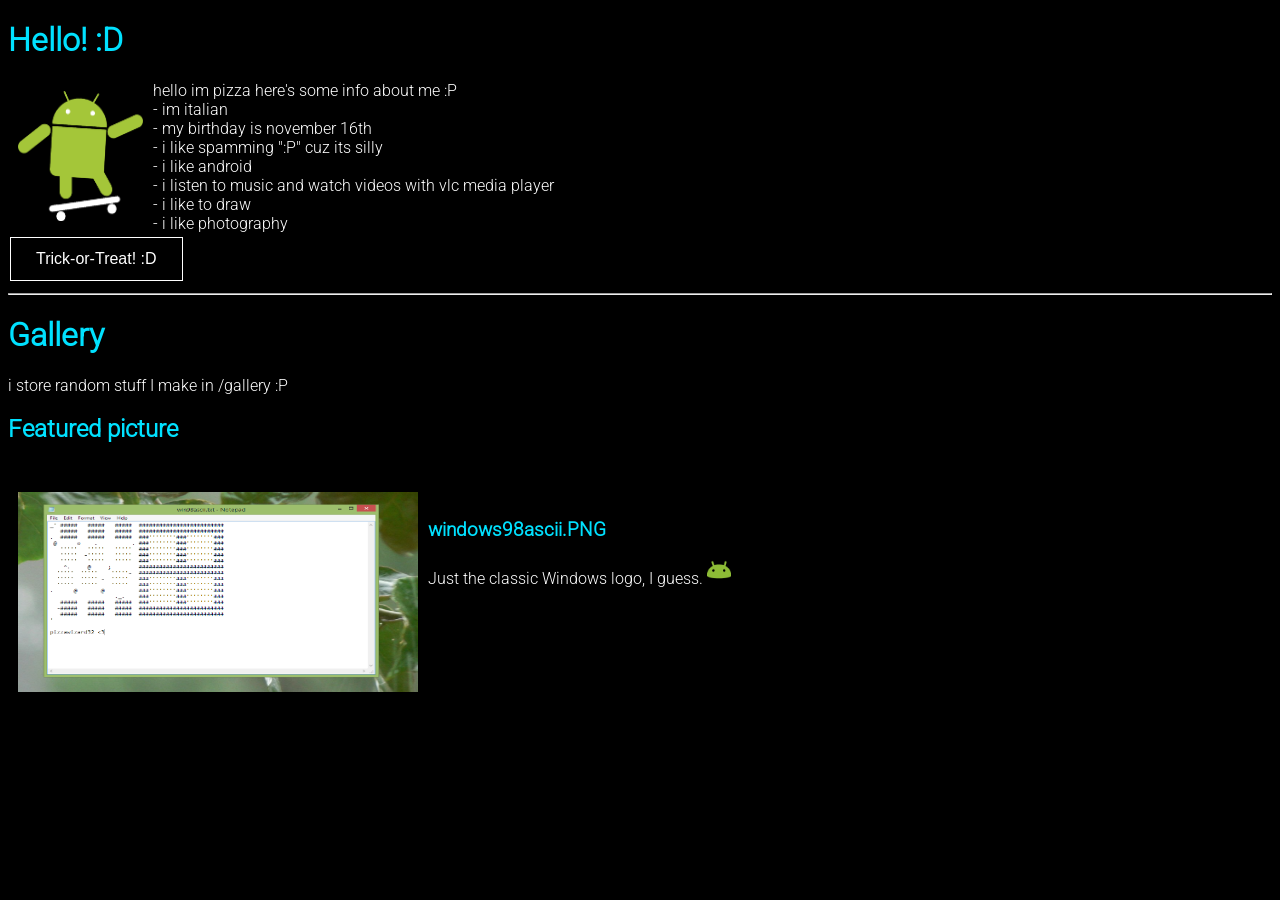
==== index.html @ 786ac980 "Update index.html" ====
<!DOCTYPE html>
<html lang="en">
<head>
<meta charset="UTF-8">
<meta name="description" content="best website of all time">
<meta name="keywords" content="pizza,software,art">
<meta name="author" content="pizzawizard32">
<meta name="viewport" content="width=device-width, initial-scale=1.0">
<title>pizza</title>
<link rel="icon" href="pfp.jpg">
<style>
@font-face {
    font-family: Roboto;
    font-size: 21px;
    src: url(Roboto/Roboto-Light.ttf);
}
h1 {
  color: rgb(0,225,255);
}
h2 {
  color: rgb(0,225,255);
}
h3 {
  color: rgb(0,225,255);
}
hr {
  border: 1px cornflower blue;
}
body {
  background-color: rgb(0,0,0);
  color: rgb(255,255,255);
  font-family: Roboto;
}
.left {
  float: left;
  margin: 10px;
}
.emote {
    width: 24px;
    height: 24px;
}
button {
  background-color: #000000;
  border: 1px solid white;
  color: white;
  padding: 12px 25px;
  text-align: center;
  text-decoration: none;
  display: inline-block;
  font-size: 16px;
  margin: 4px 2px;
  cursor: pointer;
}
</style>
</head>
<body>
<h1>Hello! :D</h1>
<span>hello im pizza here's some info about me :P</span>
<img class="left" src="./gallery/bugskate-remake-white.png" alt="android :DDD" width=125 height=130>
<br>
<span>- im italian</span><br>
<span>- my birthday is november 16th</span><br>
<span>- i like spamming ":P" cuz its silly</span><br>
<span>- i like android</span><br>
<span>- i listen to music and watch videos with vlc media player</span><br>
<span>- i like to draw</span><br>
<span>- i like photography</span><br>
<a href="https://pizzawizard32.github.io/trick-or-treat">
  	<button>Trick-or-Treat! :D</button>
</a>
<hr>
<h1>Gallery</h1>
<span>i store random stuff I make in /gallery :P</span>
<h2>Featured picture</h2><br>
<img src="gallery/windows98ascii.PNG" alt="windows98ascii.PNG" width=400 height=200 class="left"><br>
<h3>windows98ascii.PNG</h3>
<span>Just the classic Windows logo, I guess. </span><img class="emote" src="emotes/pokerface.png">
</body>
</html>
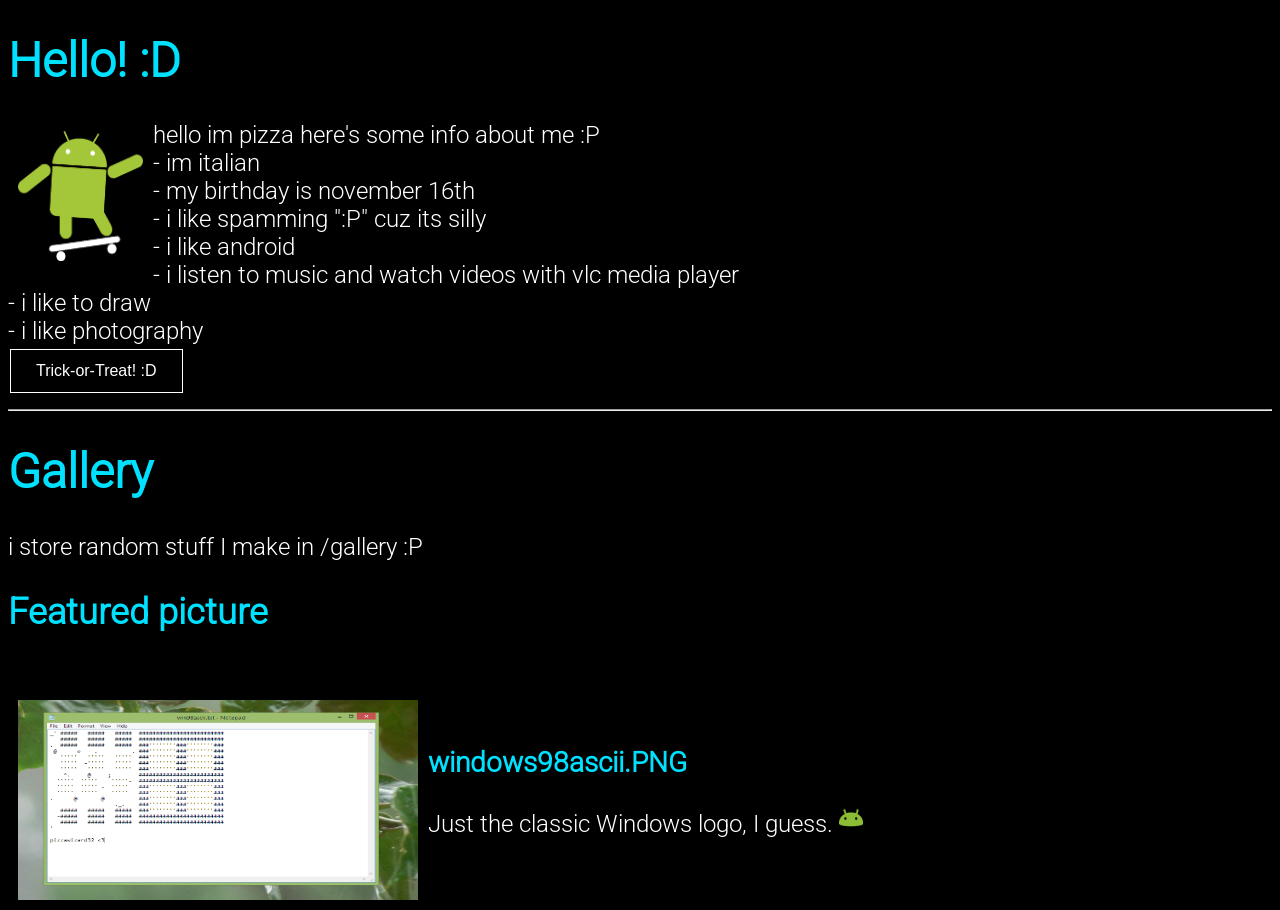
==== commit a7e67335: "Update index.html" ====
--- a/index.html
+++ b/index.html
@@ -11,7 +11,7 @@
 <style>
 @font-face {
     font-family: Roboto;
-    font-size: 21px;
+    font-size: 24px;
     src: url(Roboto/Roboto-Light.ttf);
 }
 h1 {
@@ -30,6 +30,7 @@
   background-color: rgb(0,0,0);
   color: rgb(255,255,255);
   font-family: Roboto;
+  font-size: 24px
 }
 .left {
   float: left;
@@ -77,3 +78,5 @@
 <span>Just the classic Windows logo, I guess. </span><img class="emote" src="emotes/pokerface.png">
 </body>
 </html>
+
+
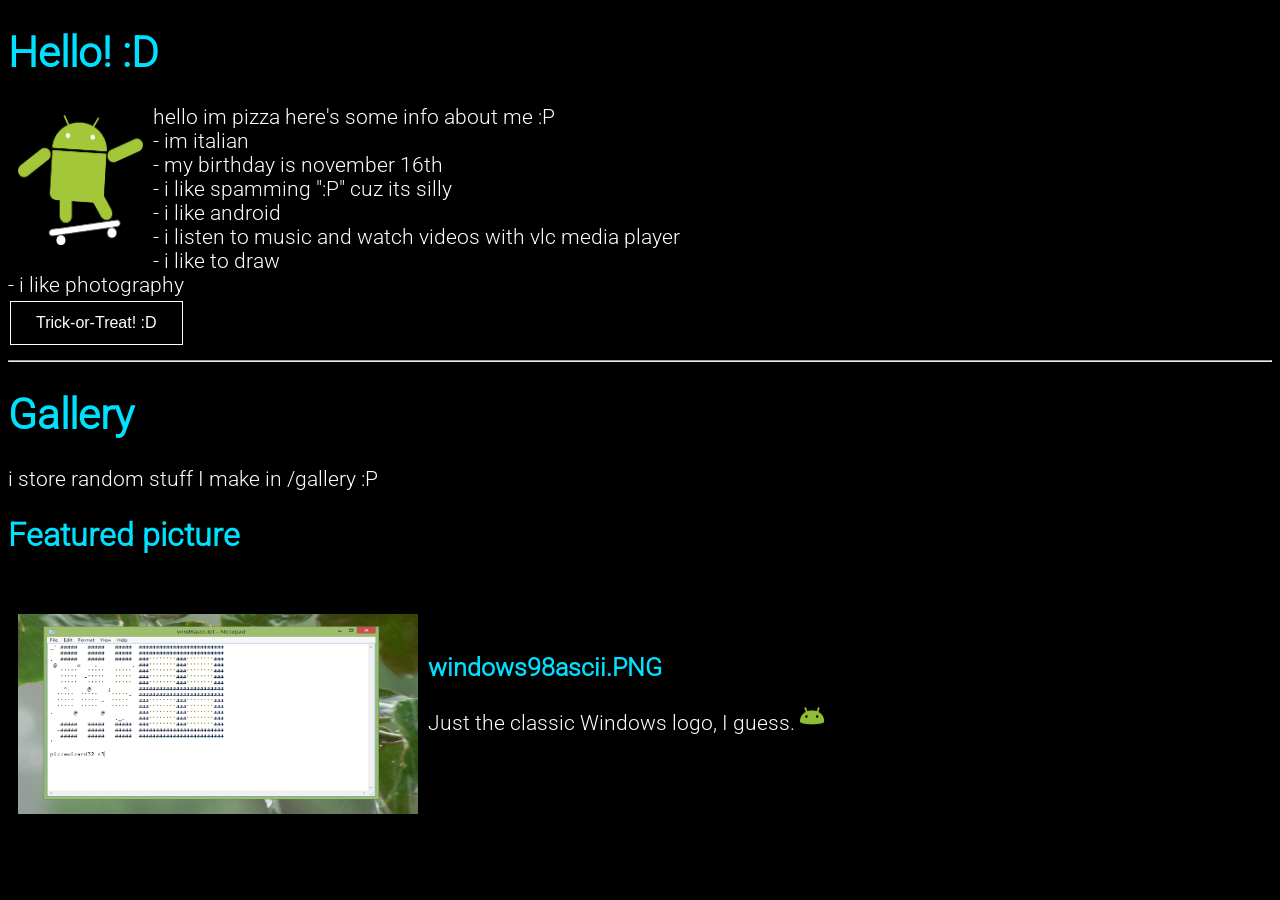
==== commit f48c4579: "Update index.html" ====
--- a/index.html
+++ b/index.html
@@ -30,7 +30,7 @@
   background-color: rgb(0,0,0);
   color: rgb(255,255,255);
   font-family: Roboto;
-  font-size: 24px
+  font-size: 21px
 }
 .left {
   float: left;
@@ -80,3 +80,4 @@
 </html>
 
 
+
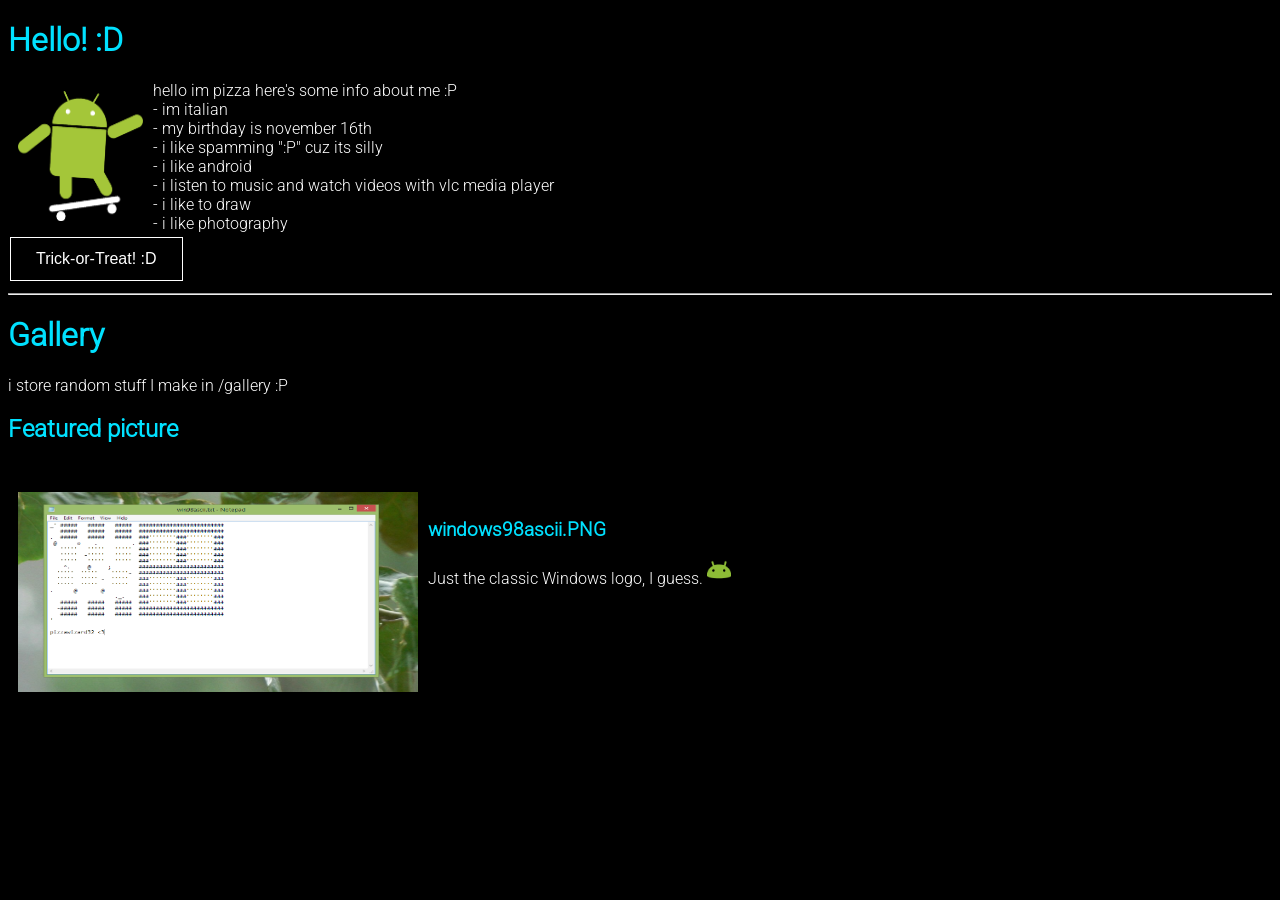
==== commit ee2464bf: "Update index.html" ====
--- a/index.html
+++ b/index.html
@@ -30,7 +30,6 @@
   background-color: rgb(0,0,0);
   color: rgb(255,255,255);
   font-family: Roboto;
-  font-size: 21px
 }
 .left {
   float: left;
@@ -81,3 +80,4 @@
 
 
 
+
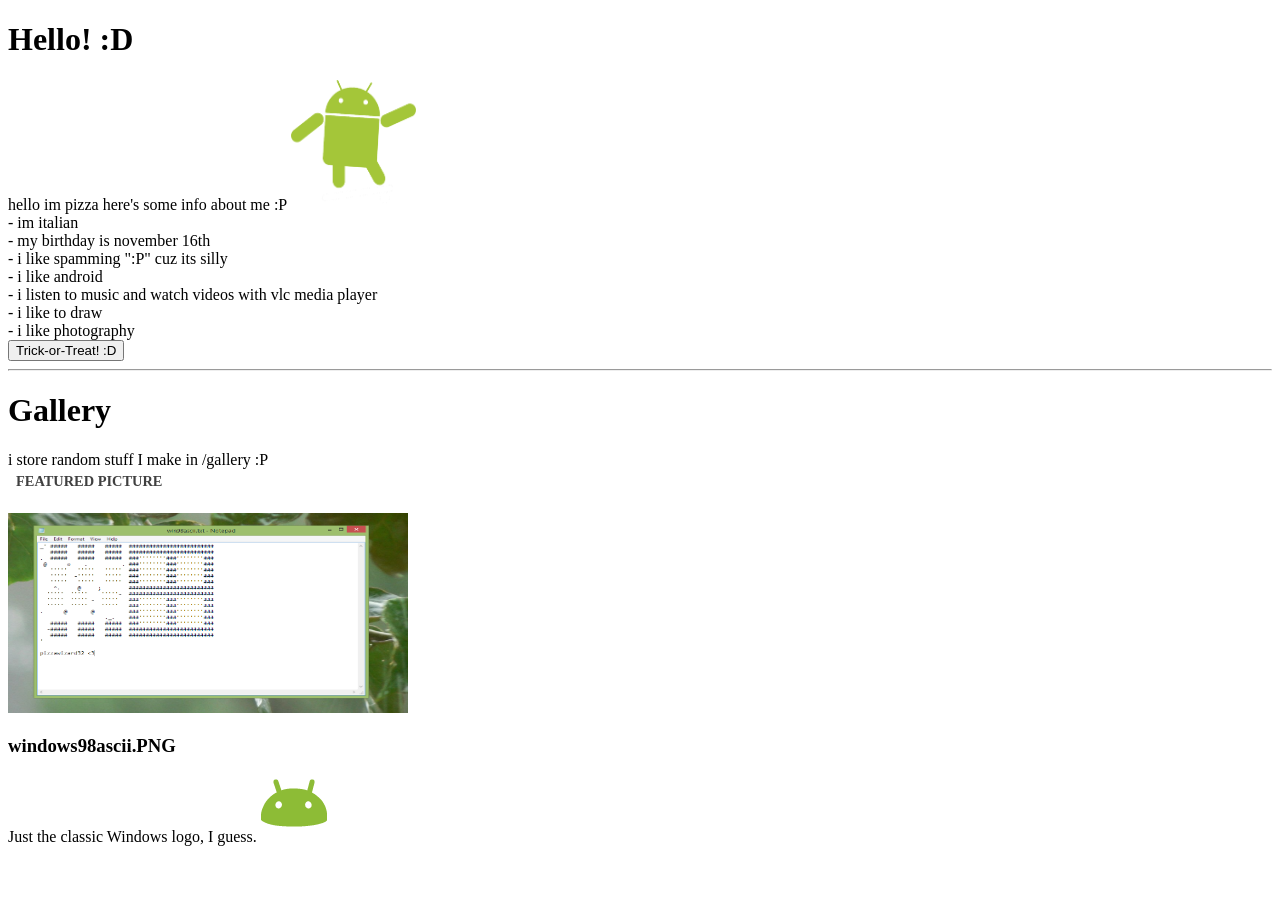
==== commit 0cfe53e0: "Update index.html" ====
--- a/index.html
+++ b/index.html
@@ -8,7 +8,43 @@
 <meta name="viewport" content="width=device-width, initial-scale=1.0">
 <title>pizza</title>
 <link rel="icon" href="pfp.jpg">
-<style>
+
+<link rel="stylesheet" type="text/css" href="holo-base-elements.css" />
+<link rel="stylesheet" type="text/css" href="holo-ics-dark-elements.css" />
+<link rel="stylesheet" type="text/css" href="holo-ics-light-elements.css" media="(prefers-color-scheme: light)" />
+<link rel="stylesheet" type="text/css" href="holo-base-widgets.css" />
+<link rel="stylesheet" type="text/css" href="holo-ics-dark-widgets.css" />
+<link rel="stylesheet" type="text/css" href="holo-ics-light-widgets.css" media="(prefers-color-scheme: light)" />
+<style type="text/css">
+	h2 {
+		text-transform: uppercase;
+		font-size: 90%;
+		margin: 0;
+		padding: 4px 8px;
+		border-bottom-style: solid;
+		border-bottom-width: 1px;
+		border-bottom-color: #262626;
+		border-bottom-color: rgba(255, 255, 255, 0.15);
+		color: rgba(255, 255, 255, 0.75);
+	}
+	@media (prefers-color-scheme: light) {
+		h2 {
+			color: rgba(0, 0, 0, 0.75);
+		}
+	}
+</style>
+		
+<script type="text/javascript" src="holo-touch.js"></script>
+		
+<meta name="viewport" content="width=device-width, initial-scale=1, minimum-scale=1, maximum-scale=1, user-scalable=no" />
+		
+<meta name="apple-mobile-web-app-capable" content="yes" />
+<meta name="mobile-web-app-capable" content="yes" />
+<meta name="apple-mobile-web-app-status-bar-style" content="black" />
+<link rel="shortcut icon" sizes="128x128" href="pfp.jpg" />
+<link rel="apple-touch-icon-precomposed" sizes="128x128" href="pfp.jpg" />
+
+<!--<style>
 @font-face {
     font-family: Roboto;
     font-size: 24px;
@@ -51,7 +87,7 @@
   margin: 4px 2px;
   cursor: pointer;
 }
-</style>
+</style>-->
 </head>
 <body>
 <h1>Hello! :D</h1>
@@ -81,3 +117,4 @@
 
 
 
+
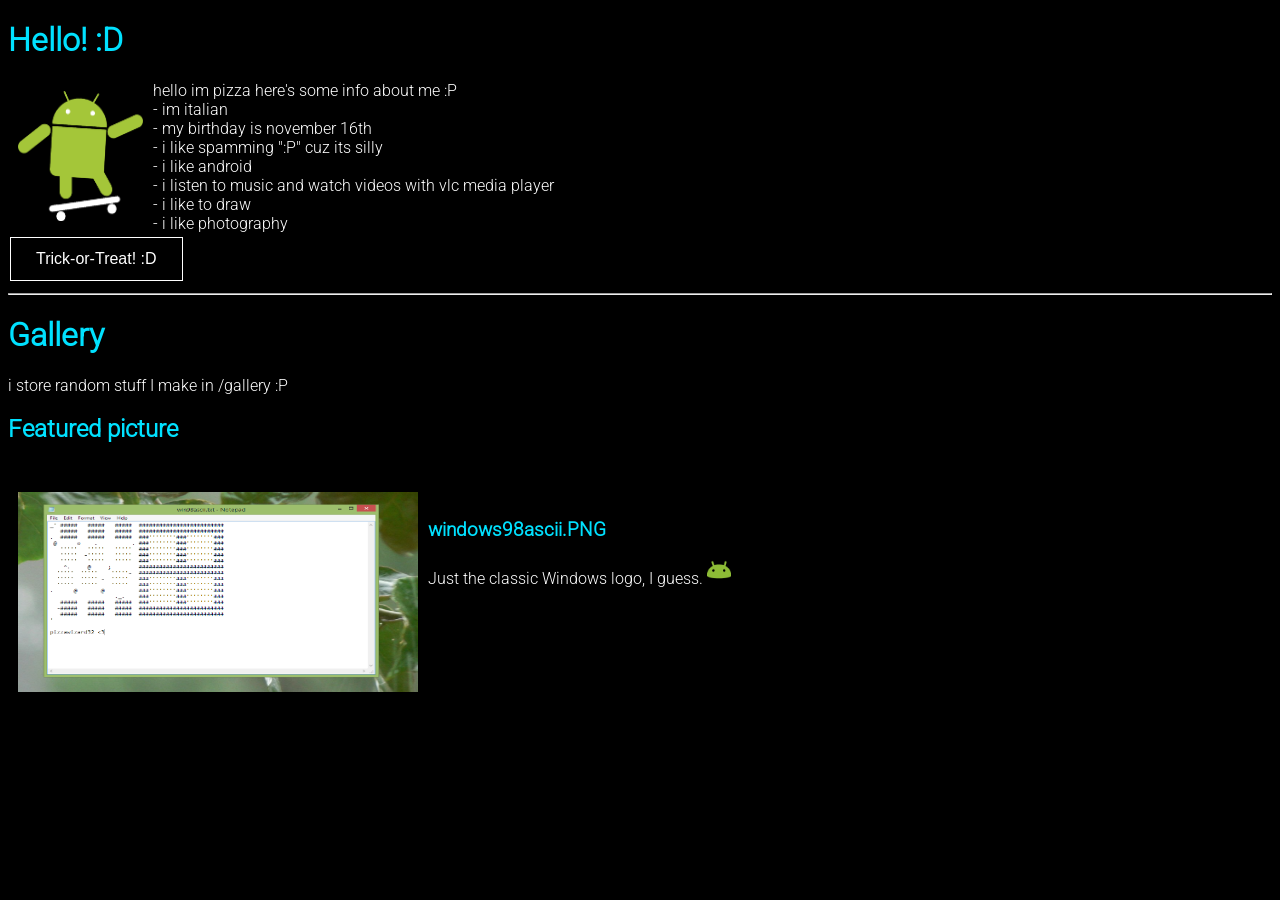
==== commit bda9ed29: "Update index.html" ====
--- a/index.html
+++ b/index.html
@@ -8,43 +8,7 @@
 <meta name="viewport" content="width=device-width, initial-scale=1.0">
 <title>pizza</title>
 <link rel="icon" href="pfp.jpg">
-
-<link rel="stylesheet" type="text/css" href="holo-base-elements.css" />
-<link rel="stylesheet" type="text/css" href="holo-ics-dark-elements.css" />
-<link rel="stylesheet" type="text/css" href="holo-ics-light-elements.css" media="(prefers-color-scheme: light)" />
-<link rel="stylesheet" type="text/css" href="holo-base-widgets.css" />
-<link rel="stylesheet" type="text/css" href="holo-ics-dark-widgets.css" />
-<link rel="stylesheet" type="text/css" href="holo-ics-light-widgets.css" media="(prefers-color-scheme: light)" />
 <style type="text/css">
-	h2 {
-		text-transform: uppercase;
-		font-size: 90%;
-		margin: 0;
-		padding: 4px 8px;
-		border-bottom-style: solid;
-		border-bottom-width: 1px;
-		border-bottom-color: #262626;
-		border-bottom-color: rgba(255, 255, 255, 0.15);
-		color: rgba(255, 255, 255, 0.75);
-	}
-	@media (prefers-color-scheme: light) {
-		h2 {
-			color: rgba(0, 0, 0, 0.75);
-		}
-	}
-</style>
-		
-<script type="text/javascript" src="holo-touch.js"></script>
-		
-<meta name="viewport" content="width=device-width, initial-scale=1, minimum-scale=1, maximum-scale=1, user-scalable=no" />
-		
-<meta name="apple-mobile-web-app-capable" content="yes" />
-<meta name="mobile-web-app-capable" content="yes" />
-<meta name="apple-mobile-web-app-status-bar-style" content="black" />
-<link rel="shortcut icon" sizes="128x128" href="pfp.jpg" />
-<link rel="apple-touch-icon-precomposed" sizes="128x128" href="pfp.jpg" />
-
-<!--<style>
 @font-face {
     font-family: Roboto;
     font-size: 24px;
@@ -87,7 +51,7 @@
   margin: 4px 2px;
   cursor: pointer;
 }
-</style>-->
+</style>
 </head>
 <body>
 <h1>Hello! :D</h1>
@@ -118,3 +82,4 @@
 
 
 
+
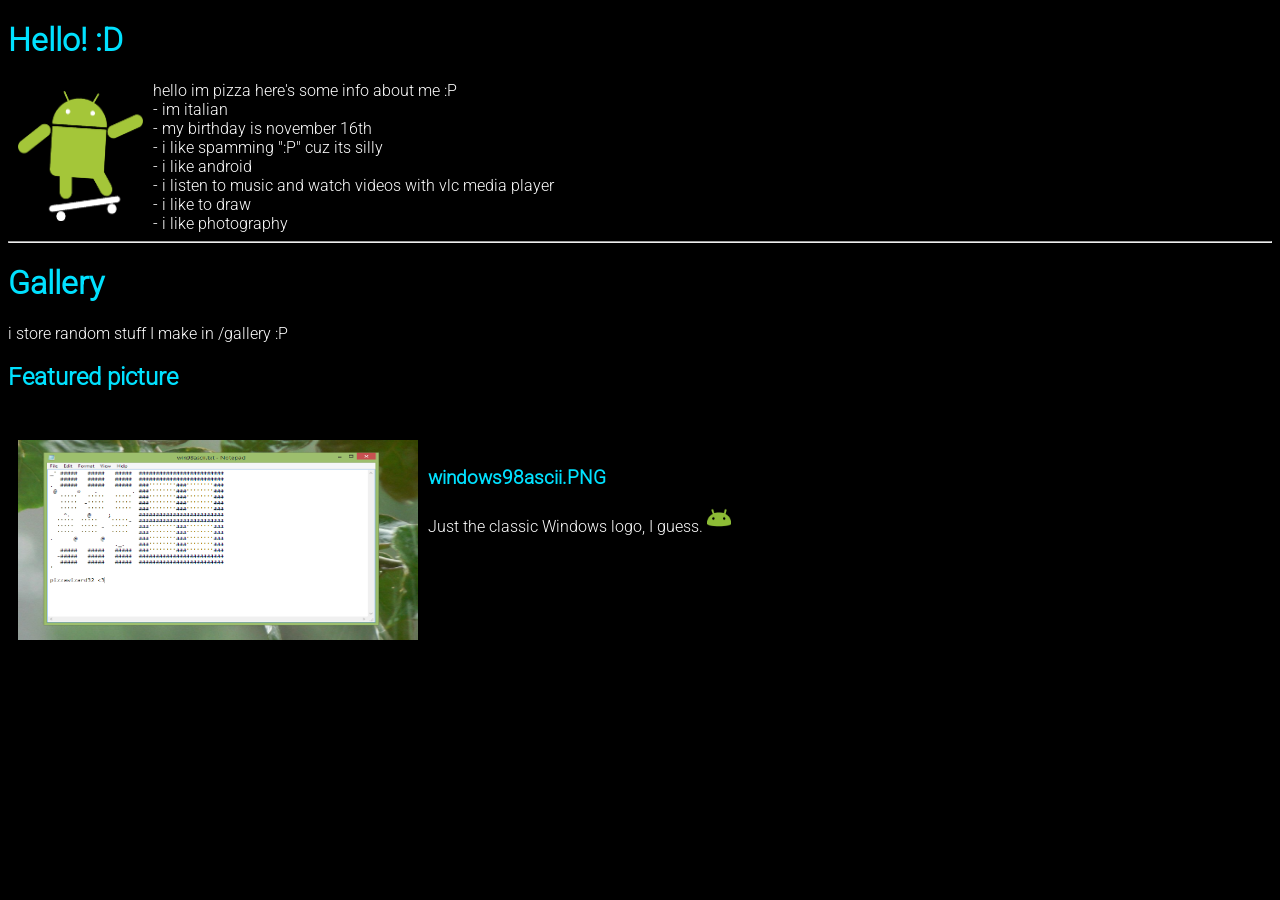
==== commit 1391a5ce: "Disabled trick or treat button It's not visible now but the page is still accessible" ====
--- a/index.html
+++ b/index.html
@@ -65,9 +65,9 @@
 <span>- i listen to music and watch videos with vlc media player</span><br>
 <span>- i like to draw</span><br>
 <span>- i like photography</span><br>
-<a href="https://pizzawizard32.github.io/trick-or-treat">
+<!-- <a href="https://pizzawizard32.github.io/trick-or-treat">
   	<button>Trick-or-Treat! :D</button>
-</a>
+</a> -->
 <hr>
 <h1>Gallery</h1>
 <span>i store random stuff I make in /gallery :P</span>
@@ -83,3 +83,4 @@
 
 
 
+
